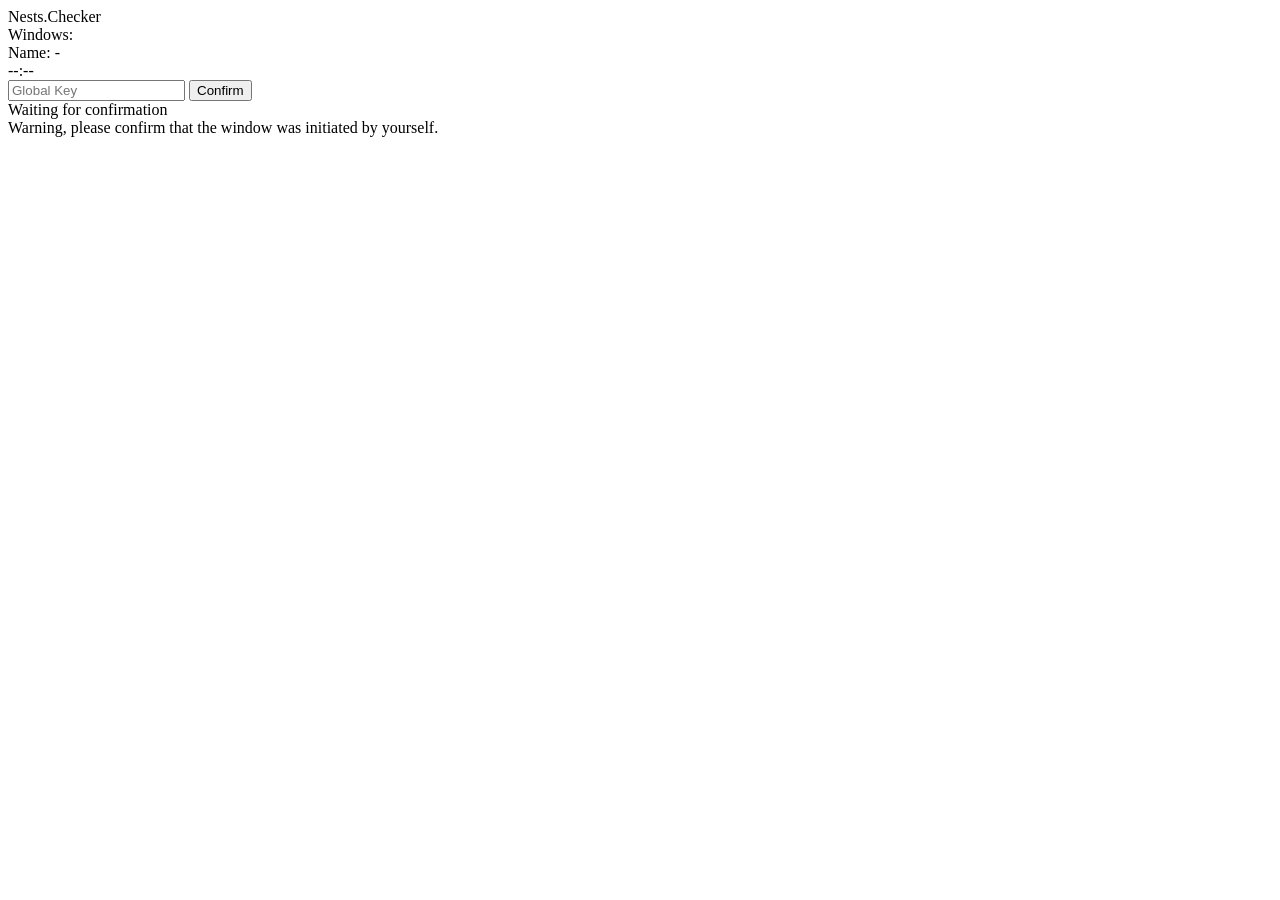
==== front/templates/checker.html @ d06649d7 "fm;add sdk" ====
<!DOCTYPE html>
<html lang="en">
<head>
  <meta charset="UTF-8" />
  <meta http-equiv="X-UA-Compatible" content="IE=edge" />
  <meta name="viewport" content="width=device-width, initial-scale=1.0" />
  <title>Nests Checker</title>
  <link rel="stylesheet" href="/static/css/style.css" />
</head>
<body class="page-checker" data-api-base="http://localhost:7766">
  <div class="checker-shell">
    <header class="checker-header">
      <div>
        <div class="checker-title">Nests.Checker</div>
        <div class="checker-sub">Windows: <span data-wid></span></div>
        <div class="checker-sub">Name: <span data-name>-</span></div>
      </div>
      <div class="checker-timer" data-timer>--:--</div>
    </header>

    <main class="checker-main">
      <div class="checker-card">
        <div class="checker-icon"></div>
        <div class="checker-form">
          <input type="password" placeholder="Global Key" data-gk-input />
          <button class="btn primary" data-confirm>Confirm</button>
        </div>
        <div class="checker-status" data-status>Waiting for confirmation</div>
        <div class="checker-warning">Warning, please confirm that the window was initiated by yourself.</div>
      </div>
    </main>
  </div>

  <div class="toast" data-toast></div>

  <script src="/static/js/crypto.js"></script>
  <script src="/static/js/checker.js"></script>
</body>
</html>
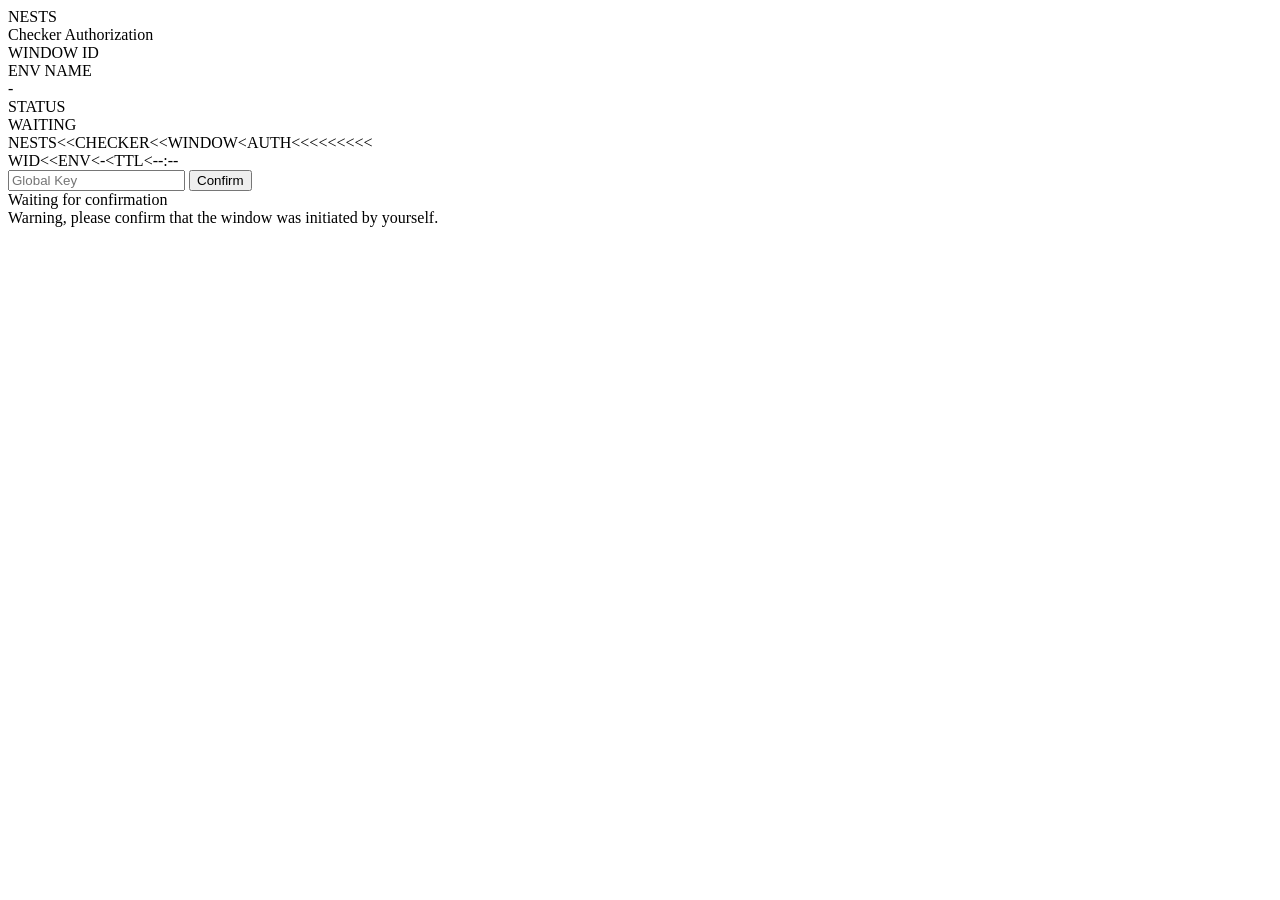
==== commit 72044735: "Optimize page display" ====
--- a/front/templates/checker.html
+++ b/front/templates/checker.html
@@ -9,24 +9,40 @@
 </head>
 <body class="page-checker" data-api-base="http://localhost:7766">
   <div class="checker-shell">
-    <header class="checker-header">
-      <div>
-        <div class="checker-title">Nests.Checker</div>
-        <div class="checker-sub">Windows: <span data-wid></span></div>
-        <div class="checker-sub">Name: <span data-name>-</span></div>
-      </div>
-      <div class="checker-timer" data-timer>--:--</div>
-    </header>
-
     <main class="checker-main">
-      <div class="checker-card">
-        <div class="checker-icon"></div>
-        <div class="checker-form">
-          <input type="password" placeholder="Global Key" data-gk-input />
-          <button class="btn primary" data-confirm>Confirm</button>
+      <div class="passport-card passport-center">
+        <div class="passport-top">
+          <div class="passport-mark">NESTS</div>
+          <div class="passport-title">Checker Authorization</div>
+          <div class="passport-chip"></div>
         </div>
-        <div class="checker-status" data-status>Waiting for confirmation</div>
-        <div class="checker-warning">Warning, please confirm that the window was initiated by yourself.</div>
+        <div class="passport-meta">
+          <div class="passport-field">
+            <div class="passport-label">WINDOW ID</div>
+            <div class="passport-value" data-wid></div>
+          </div>
+          <div class="passport-field">
+            <div class="passport-label">ENV NAME</div>
+            <div class="passport-value" data-name>-</div>
+          </div>
+          <div class="passport-field">
+            <div class="passport-label">STATUS</div>
+            <div class="passport-value" data-status-mini>WAITING</div>
+          </div>
+        </div>
+        <div class="passport-mrz">
+          <div class="mrz-line">NESTS&lt;&lt;CHECKER&lt;&lt;WINDOW&lt;AUTH&lt;&lt;&lt;&lt;&lt;&lt;&lt;&lt;&lt;</div>
+          <div class="mrz-line">WID&lt;<span data-wid></span>&lt;ENV&lt;<span data-name>-</span>&lt;TTL&lt;<span data-timer>--:--</span></div>
+        </div>
+        <div class="passport-action">
+          <div class="checker-icon"></div>
+          <div class="checker-form">
+            <input type="password" placeholder="Global Key" data-gk-input />
+            <button class="btn primary" data-confirm>Confirm</button>
+          </div>
+          <div class="checker-status" data-status>Waiting for confirmation</div>
+          <div class="checker-warning">Warning, please confirm that the window was initiated by yourself.</div>
+        </div>
       </div>
     </main>
   </div>
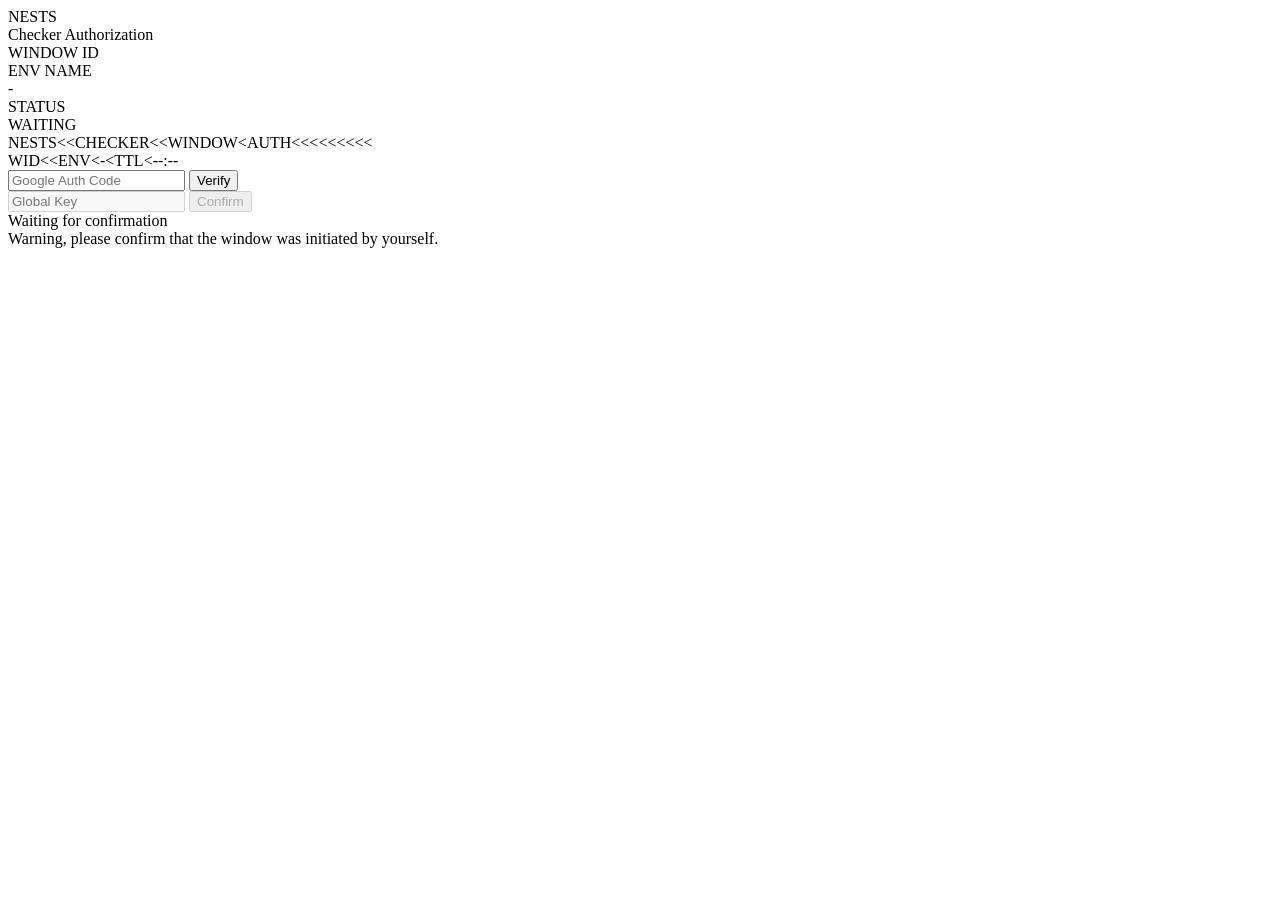
==== commit 44e122f4: "add OTP mod" ====
--- a/front/templates/checker.html
+++ b/front/templates/checker.html
@@ -7,7 +7,7 @@
   <title>Nests Checker</title>
   <link rel="stylesheet" href="/static/css/style.css" />
 </head>
-<body class="page-checker" data-api-base="http://localhost:7766">
+<body class="page-checker" data-api-base="{{ .apiBase }}">
   <div class="checker-shell">
     <main class="checker-main">
       <div class="passport-card passport-center">
@@ -36,9 +36,13 @@
         </div>
         <div class="passport-action">
           <div class="checker-icon"></div>
+          <div class="checker-otp">
+            <input type="text" placeholder="Google Auth Code" data-otp-input />
+            <button class="btn ghost" data-otp-verify>Verify</button>
+          </div>
           <div class="checker-form">
-            <input type="password" placeholder="Global Key" data-gk-input />
-            <button class="btn primary" data-confirm>Confirm</button>
+            <input type="password" placeholder="Global Key" data-gk-input disabled />
+            <button class="btn primary" data-confirm disabled>Confirm</button>
           </div>
           <div class="checker-status" data-status>Waiting for confirmation</div>
           <div class="checker-warning">Warning, please confirm that the window was initiated by yourself.</div>
